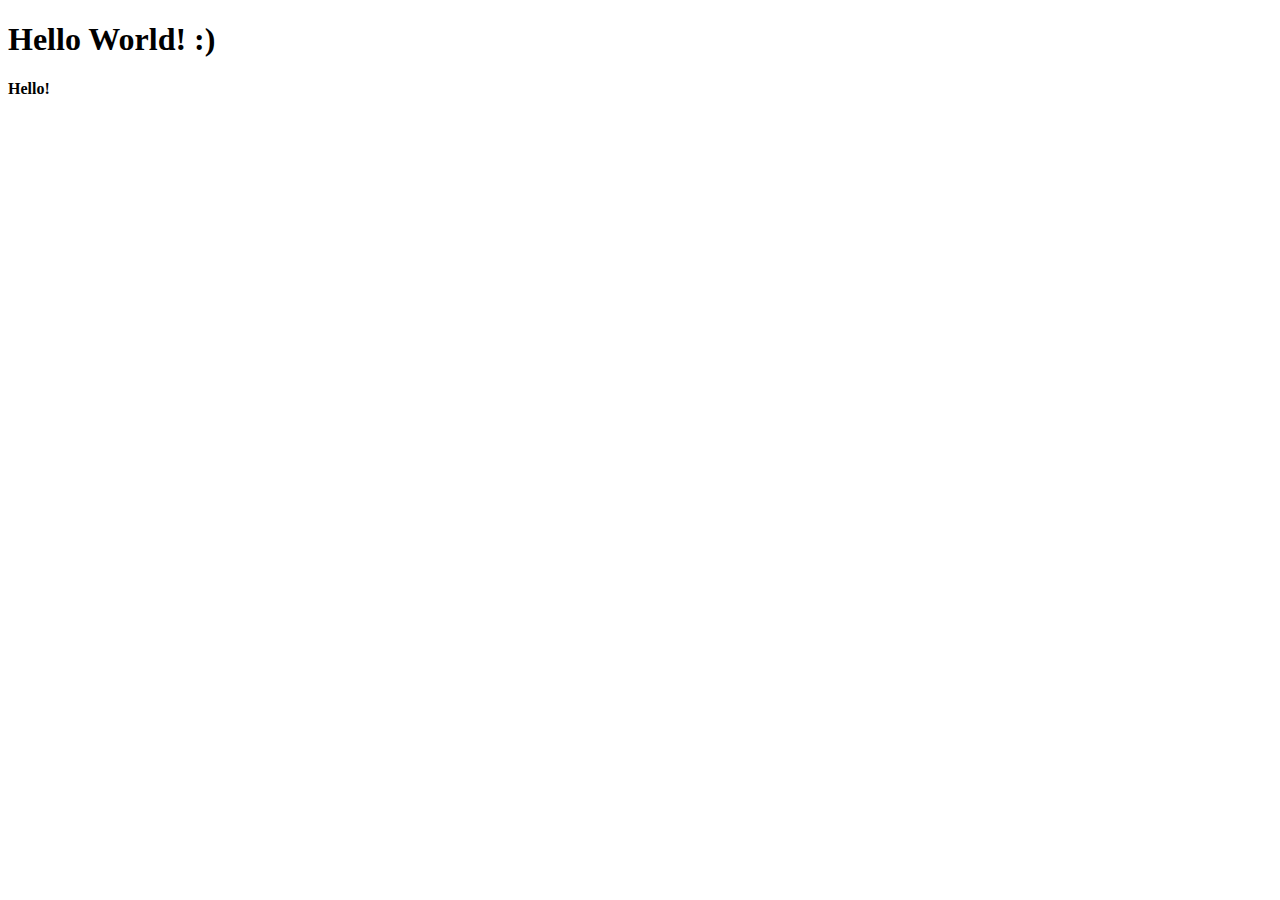
==== public/index.html @ 9c6d6bc3 "yolooooo" ====
<!DOCTYPE html>
<html lang="en">
<head>
	<link rel = 'stylesheet' href="styles.css">
	<meta charset="UTF-8">
	<meta http-equiv="X-UA-Compatible" content="IE=edge">
	<meta name="viewport" content="width=device-width, initial-scale=1.0">
	<title>Testing...</title>
</head>
<body>
	<h1>Hello World! :)</h1>
	<p class="fade-in"><strong>Hello!</strong></p>
</body>
</html>
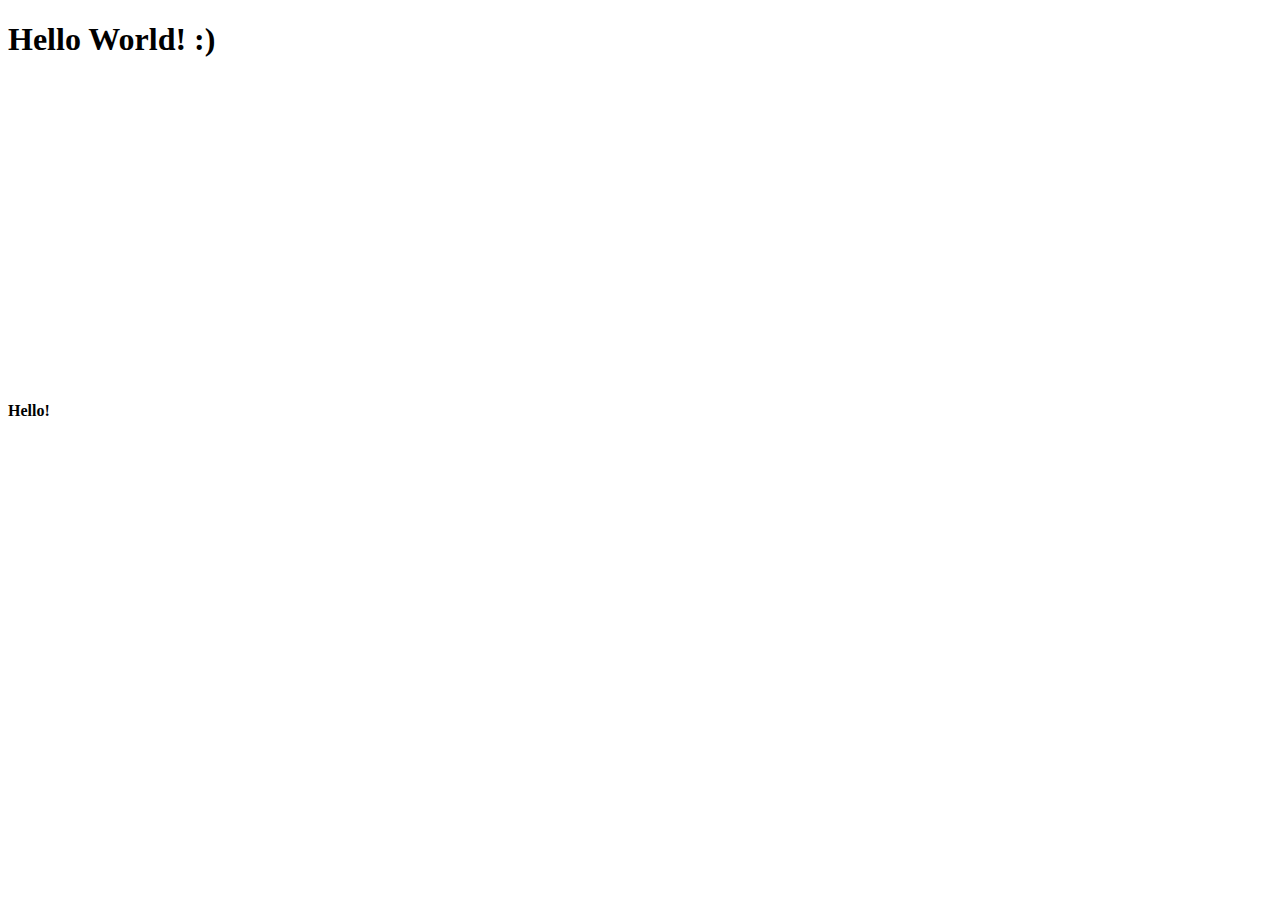
==== commit 35ca406c: "create newlines" ====
--- a/public/index.html
+++ b/public/index.html
@@ -9,6 +9,23 @@
 </head>
 <body>
 	<h1>Hello World! :)</h1>
+	<br>
+	<br>
+	<br>
+	<br>
+	<br>
+	<br>
+	<br>
+	<br>
+	<br>
+	<br>
+	<br>
+	<br>
+	<br>
+	<br>
+	<br>
+	<br>
+	<br>
 	<p class="fade-in"><strong>Hello!</strong></p>
 </body>
 </html>